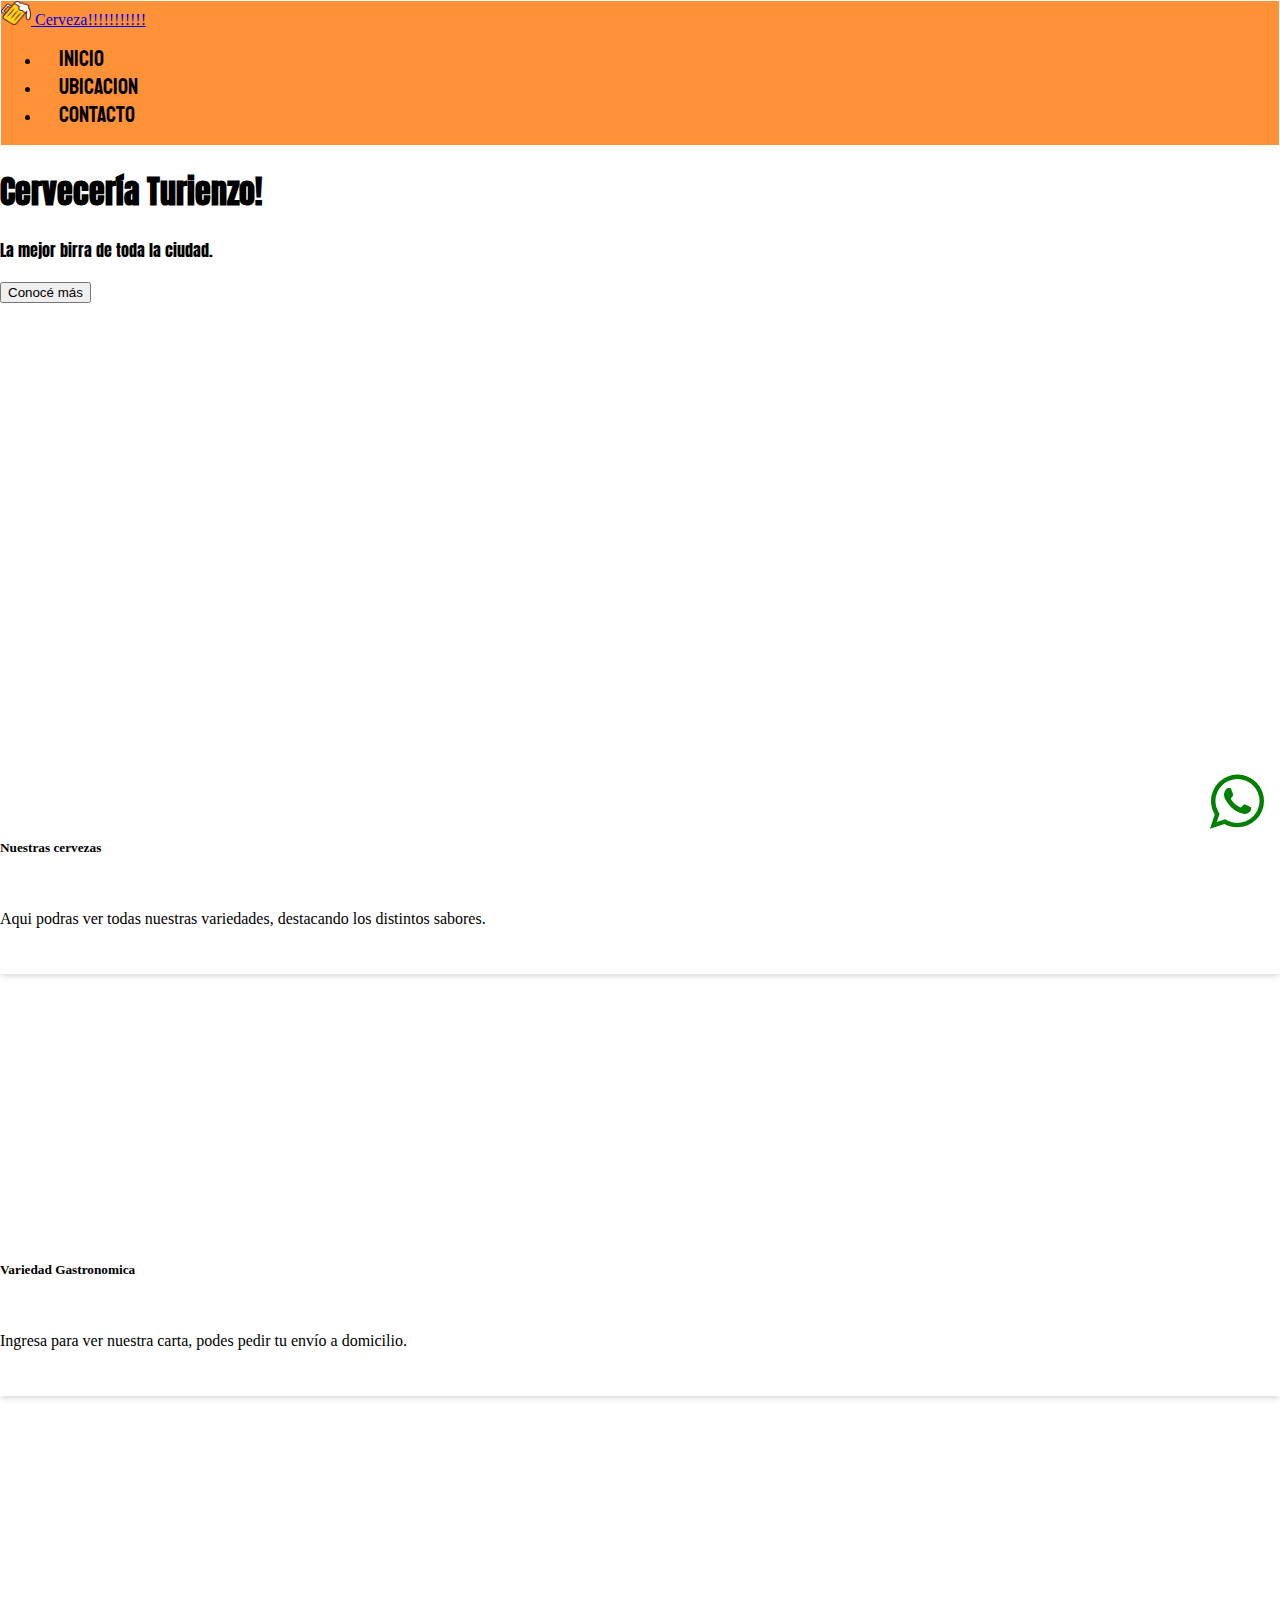
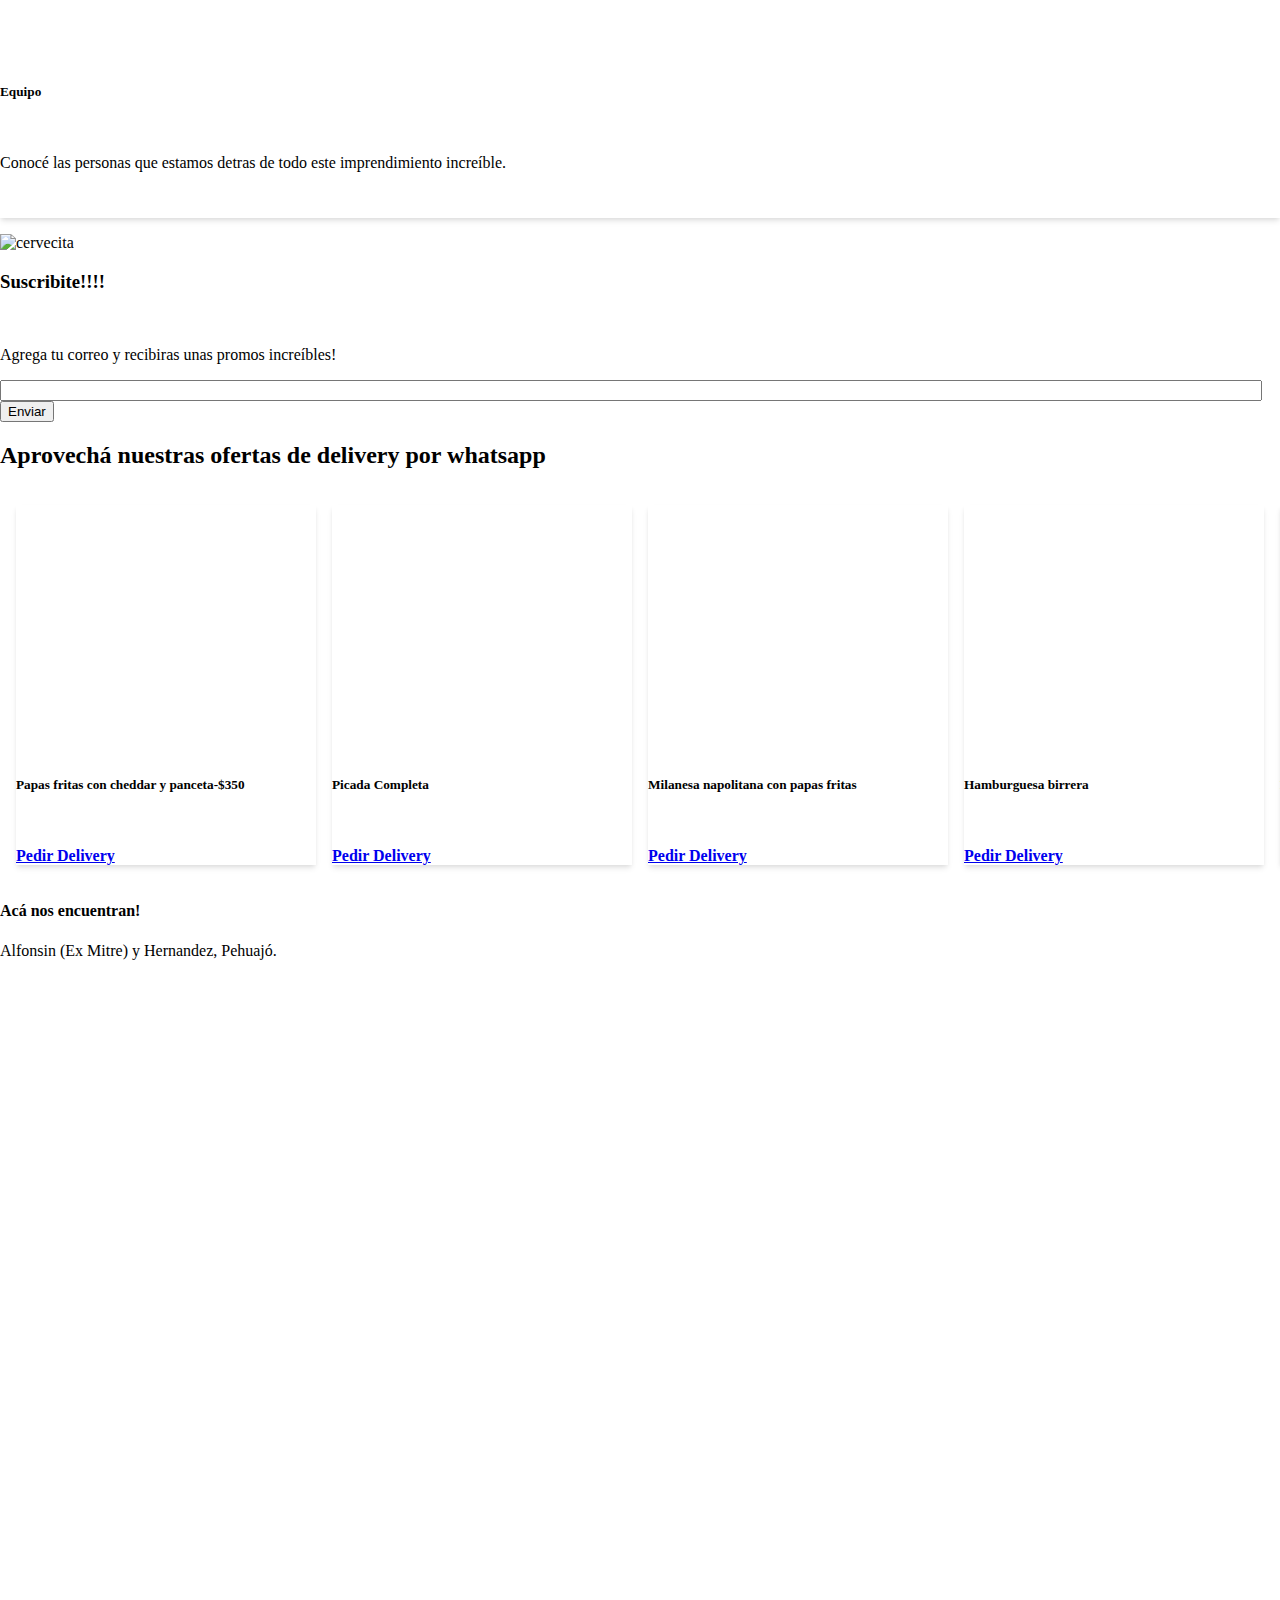
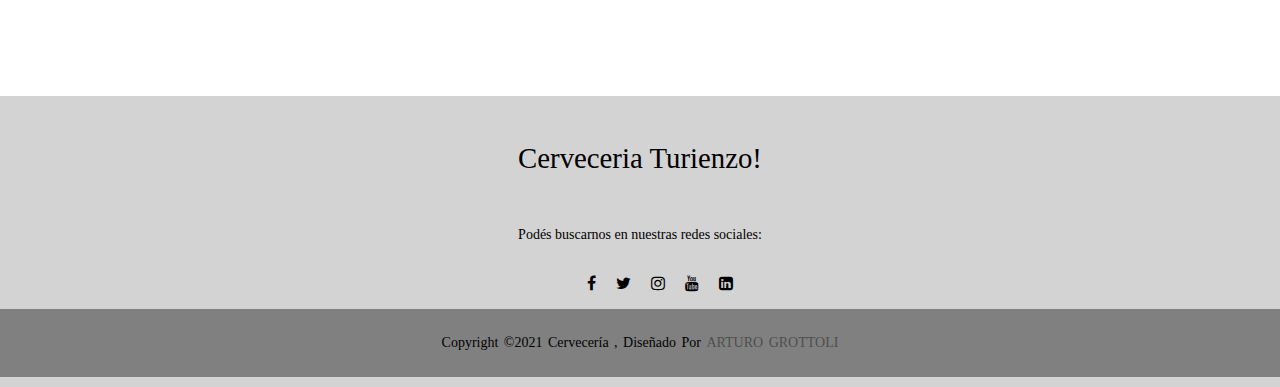
==== index.html @ 68cc27e1 "first commit" ====
<!DOCTYPE html>
<html lang="es">
<head>
    <meta charset="UTF-8">
    <meta http-equiv="X-UA-Compatible" content="IE=edge">
    <meta name="viewport" content="width=device-width, initial-scale=1.0">
    <title>Cervecería</title>
    <!--Fuentes-->
    <link rel="preconnect" href="https://fonts.googleapis.com">
<link rel="preconnect" href="https://fonts.gstatic.com" crossorigin>
<link href="https://fonts.googleapis.com/css2?family=Anton&family=Staatliches&display=swap" rel="stylesheet">
    
    <link href="https://cdn.jsdelivr.net/npm/bootstrap@5.1.0/dist/css/bootstrap.min.css" rel="stylesheet" integrity="sha384-KyZXEAg3QhqLMpG8r+8fhAXLRk2vvoC2f3B09zVXn8CA5QIVfZOJ3BCsw2P0p/We" crossorigin="anonymous">
    <link href="https://fonts.googleapis.com/css2?family=Anton&display=swap" rel="stylesheet">
    <link rel="stylesheet" href="https://cdnjs.cloudflare.com/ajax/libs/font-awesome/4.7.0/css/font-awesome.min.css" />
    <link rel="icon" href="/img/cerveza.png">
    <link href="https://cdn.jsdelivr.net/npm/bootstrap@5.0.2/dist/css/bootstrap.min.css" rel="stylesheet"
    integrity="sha384-EVSTQN3/azprG1Anm3QDgpJLIm9Nao0Yz1ztcQTwFspd3yD65VohhpuuCOmLASjC" crossorigin="anonymous">
    <link rel="stylesheet" href="style.css">
</head>
<body>
     
    <!--Barra de navegacion-->

    
        <nav class="navbar navbar-expand-lg navbar-light">
        <div class="container-fluid">
          <a class="navbar-brand" href="#">
            <img src="/img/cerveza.png" alt="" width="30" height="24" class="d-inline-block align-text-top">
            Cerveza!!!!!!!!!!!
          </a>
          <ul class="nav">
            <li class="nav-item active">
              <a class="nav-link" href="/">Inicio</a>
            </li>
            <li class="nav-item">
              <a class="nav-link" href="#mapa">Ubicacion</a>
            </li>
            <li class="nav-item">
              <a class="nav-link" href="/contacto/contacto.html">Contacto</a>
            </li>
          </ul>
        </div>
      </nav>
      
      <!--Encabezado-->
      <header>   
      <div class="cover d-flex justify-content-center align-items-center flex-column">
          <h1>Cervecería Turienzo!</h1>
          <p>La mejor birra de toda la ciudad.</p>
          <button class="btn btn-dark">
              Conocé más
          </button>
      </div>
    </header>

    

    <!--Tarjetas-->
    <section>
        <div class="container mt-5 mb-5">
        <div class="row justify-content-center">

            <div class="col-12 col-sm-6 col-md-4 col-lg-3 mt-2">
            <div class="card" >
              <a href="./cards/cervezas.html">
              <div title="variedad de cervezas" class="card-img" style="background-image:url(https://res.cloudinary.com/turi4/image/upload/v1631039096/cervezas-artesnales_ydn787.jpg) "></div></a>
            <div class="card-body">
              <h5 class="card-title">Nuestras cervezas</h5>
              <p class="card-text">Aqui podras ver todas nuestras variedades, destacando los distintos sabores.</p>
              
            </div>
          </div>
        </div>

        <div class="col-12 col-sm-6 col-md-4 col-lg-3 mt-2">
          <div class="card" >
            <a href="./cards/menu.html">
            <div title="variedad de cervezas" class="card-img" style="background-image:url(https://res.cloudinary.com/turi4/image/upload/v1630098017/fondocerveza_swqu40.jpg)"></div></a>
          
          <div class="card-body">
            <h5 class="card-title">Variedad Gastronomica</h5>
            <p class="card-text">Ingresa para ver nuestra carta, podes pedir tu envío a domicilio.</p>
            
          </div>
        </div>
      </div>

      <div class="col-12 col-sm-6 col-md-4 col-lg-3 mt-2">
        <div class="card" >
          <a href="./cards/equipo.html">
          <div title="variedad de cervezas" class="card-img" style="background-image:url(https://res.cloudinary.com/turi4/image/upload/v1630098017/fondocerveza_swqu40.jpg)"></div></a>
        <div class="card-body">
          <h5 class="card-title">Equipo</h5>
          <p class="card-text">Conocé las personas que estamos detras de todo este imprendimiento increíble.</p>
          
        </div>
      </div>
    </div>

                 
        

        </div>
        </div>
    </section>

    <section>
      <div class="container mt-5 mb-5">
        <div class="row">
          <div class="col-12 col-sm-6 col-lg-5">
        <img src="https://res.cloudinary.com/turi4/image/upload/v1630170242/how-to-doodle-a-beer-269x300_kd2mzg.jpg" alt="cervecita">
      </div>
        <div class="col-12 col-sm-6">
        <h3>Suscribite!!!!</h3>
        <br>
        <form action="">
          <label for="email"><p>Agrega tu correo y recibiras unas promos increíbles!</p></label>
          <div class="d-flex">
          <div class="flex-fill mr-2">
              
          <input type="email" id="email" class="form-control" />
        </div>
        <button type="submit" class="btn btn-dark">
          Enviar
        </button>
        </div>
        </form>
      </div>
    </div>
      
    </div>
  
    </section>
    
    <!--Tira de comidas-->
    <section>
      
      <div class="container mt-5 mb-5">
        <h2 >   Aprovechá nuestras ofertas de delivery por whatsapp</h2>
        <div class="food-stripe">
          <div class="stripe-container">
            <div class="card" >
              <div title="Papitas" class="card-img" style="background-image:url(https://res.cloudinary.com/turi4/image/upload/v1630421116/papitas_fv0evi.jpg)"></div>
            <div class="card-body text-center">
              <h5 class="card-title">Papas fritas con cheddar y panceta-$350</h5>
              <a href="https://api.whatsapp.com/send?phone=54092216404847&amp;text-hola!&nbsp;Te&nbsp;pido&nbsp;una&nbsp;promo&nbsp;1." class="btn btn-warning btn-sm " role="button" aria-pressed="true"><b>Pedir Delivery</b></a>
              
            </div>
          </div>
          <div class="card" >
            <div title="Picada" class="card-img" style="background-image:url(https://res.cloudinary.com/turi4/image/upload/v1631041153/picada_owjcwt.jpg)"></div>
          <div class="card-body text-center">
            <h5 class="card-title">Picada Completa</h5>
            <a href="https://api.whatsapp.com/send?phone=54092216404847&amp;text-hola!&nbsp;Te&nbsp;pido&nbsp;una&nbsp;promo&nbsp;2." class="btn btn-warning btn-sm " role="button" aria-pressed="true"><b>Pedir Delivery</b></a>
          </div>
        </div>
        <div class="card" >
          <div title="Milanesa" class="card-img" style="background-image:url(https://res.cloudinary.com/turi4/image/upload/v1631040934/milanesa_qmssmh.jpg)"></div>
        <div class="card-body text-center">
          <h5 class="card-title">Milanesa napolitana con papas fritas</h5>
          <a href="https://api.whatsapp.com/send?phone=54092216404847&amp;text-hola!&nbsp;Te&nbsp;pido&nbsp;una&nbsp;promo&nbsp;3." class="btn btn-warning btn-sm " role="button" aria-pressed="true"><b>Pedir Delivery</b></a>
        </div>
      </div>
      <div class="card" >
        <div title="Hamburguesa" class="card-img" style="background-image:url(https://res.cloudinary.com/turi4/image/upload/v1630421115/hamburguesa_n5jwec.jpg)"></div>
      <div class="card-body text-center">
        <h5 class="card-title">Hamburguesa birrera</h5>
        <a href="https://api.whatsapp.com/send?phone=54092216404847&amp;text-hola!&nbsp;Te&nbsp;pido&nbsp;una&nbsp;promo&nbsp;4." class="btn btn-warning btn-sm " role="button" aria-pressed="true"><b>Pedir Delivery</b></a>
      </div>
    </div>
    <div class="card" >
      <div title="pizza" class="card-img" style="background-image:url(https://res.cloudinary.com/turi4/image/upload/v1631040754/pizza_tyz4y9.jpg)"></div>
    <div class="card-body text-center">
      <h5 class="card-title">Pizza Turienza!</h5>
      <a href="https://api.whatsapp.com/send?phone=54092216404847&amp;text-hola!&nbsp;Te&nbsp;pido&nbsp;una&nbsp;promo&nbsp;4." class="btn btn-warning btn-sm " role="button" aria-pressed="true"><b>Pedir Delivery</b></a>
    </div>
  </div>
          </div>
        </div>
      </div>
    </section>

    <section>
      <div class="container mt-5 mb-5" id="mapa">
        <h4>
          Acá nos encuentran!
        </h4>
        <p>Alfonsin (Ex Mitre) y Hernandez, Pehuajó.</p>

        <div class="resposive-iframe">
        <iframe src="https://www.google.com/maps/embed?pb=!1m18!1m12!1m3!1d3235.467326028317!2d-61.89897985073926!3d-35.81300822759271!2m3!1f0!2f0!3f0!3m2!1i1024!2i768!4f13.1!3m3!1m2!1s0x95c0f82dcfae704f%3A0xc62f0136df0b050!2sPte.%20Ra%C3%BAl%20Ricardo%20Alfons%C3%ADn%20%26%20Jos%C3%A9%20Hern%C3%A1ndez%2C%20Pehuaj%C3%B3%2C%20Provincia%20de%20Buenos%20Aires!5e0!3m2!1ses!2sar!4v1630518526431!5m2!1ses!2sar" width="600" height="450" style="border:0;" allowfullscreen="" loading="lazy"></iframe>
      </div>
      </div>
    </section>

     <!--Scroll button-->
     <button class="scroll-top-btn hidden">&#11014;</button>

     <!--Contacto Whatsapp-->

     <a id="app-whatsapp" target="blanck" href="https://api.whatsapp.com/send?phone=54092216404847&amp;text-hola!&nbsp;dejamé&nbsp;tu&nbsp;mensaje.">
      <i class="fa fa-whatsapp"></i>
    </a>

     <!--Footer-->
  <footer>
    <div class="footer-content">
      <h3>Cerveceria Turienzo!</h3>
      <p>Podés buscarnos en nuestras redes sociales:</p>
      <ul class="socials">
        <li><a href="https://www.facebook.com/"><i class="fa fa-facebook"></i></a></li>
        <li><a href="https://twitter.com/"><i class="fa fa-twitter"></i></a></li>
        <li><a href="https://www.instagram.com/"><i class="fa fa-instagram"></i></a></li>
        <li><a href="https://www.youtube.com/"><i class="fa fa-youtube"></i></a></li>
        <li><a href="https://www.linkedin.com/"><i class="fa fa-linkedin-square"></i></a></li>
      </ul>
      <div class="footer-bottom">
        <p>Copyright &copy;2021 Cervecería , diseñado por <span>Arturo Grottoli</span></p>
      </div>
    </div>

  </footer>


   <!--Scripts-->
  <script src="https://unpkg.com/sweetalert/dist/sweetalert.min.js"></script>
  <script src="https://code.jquery.com/jquery-3.6.0.js" integrity="sha256-H+K7U5CnXl1h5ywQfKtSj8PCmoN9aaq30gDh27Xc0jk="
    crossorigin="anonymous"></script>
  <script src="./app.js"></script>
</body>
</html>
---- style.css ----
body{
    margin: 0;
    
}

.navbar{
   background-color: #ff9138;
   border: 1px solid white;

}

.navbar  .nav-link{
    text-decoration: none;
    font-size: 22px;
    padding: 0 18px;
    color: black;
    
font-family: 'Staatliches', cursive;   
    }
    

.cover{
    height: 400px;
    background-image: url(https://res.cloudinary.com/turi4/image/upload/v1630006432/fondodecerveza_fd0c0e.jpg);
    background-size: cover;
    background-position: center;
    background-blend-mode: darken;
    font-family: 'Anton', sans-serif;
}

.card{
    
    box-shadow: 0 4px 6px -1px rgba(0, 0, 0, 0.1), 0 2px 4px -1px rgba(0, 0, 0, 0.06) ;
}

.card:hover{
    transform: translateY(-15px);
    box-shadow: 0 12px 16px rgba(0, 0, 0, 0.2);

}

.card-img{
    
    height:250px;
    

}

.card-title{
    min-height: 3rem;

}

.card-text{
    min-height: 4rem;
}

.form-control{
    width: 98%;
}

.food-stripe{
    overflow-x: scroll;
    padding: 1rem;
    padding-bottom: 1rem;

}


.stripe-container{
    display:flex;

}

.stripe-container .card{
    width: 300px;
    flex-shrink: 0;
    margin-right: 1rem;
}

.resposive-iframe{
    position: relative;
    padding-top: 56.25%;
}

.resposive-iframe iframe{
    position: absolute;
    top: 0;
    left: 0;
    width: 100%;
    height: 100%;
}



/* boton de scroll*/

.scroll-top-btn {
    position: fixed;
    bottom: 1vh;
    right: 1vw;
    width: 4rem;
    height: 4rem;
    border-radius: 50%;
    font-size: 2rem;
    font-weight: bold;
    
    color: white;
    outline: 0;
    border: 0;
    cursor: pointer;
    transition: all 0.3s ease-out;
    z-index: 1;
}

.scroll-top-btn:hover {
    background-color: white;
    
}

.hidden {
    opacity: 0;
    visibility: hidden;
}

/*Contacto Whatsapp*/

#app-whatsapp{
    position: fixed;
    right: 10px;
    bottom: 60px;
    width: 60px;
    z-index: 1;
    font-size: 63px;
    color: green;

}

/* Footer*/

footer{
    position:relative;
    bottom: 0;   
    left: 0;
    right: 0;
    background-color: lightgrey;
    height: auto;
    width: 100%;
    font-family: "Open Sans";
    padding-top: 10px;
    padding-bottom: 10px;
    color: black;
}

.footer-content{
    display: flex;
    align-items: center;
    justify-content: center;
    flex-direction: column;
    text-align: center;
}

.footer-content h3{
    font-size: 1.8rem;
    font-weight: 500;
    text-transform: capitalize;
    line-height: 3rem;
}

.footer-content p{
    max-width: 500px;
    margin: 10px auto;
    line-height: 28px;
    font-size: 14px;
}

.socials{
    list-style: none;
    display: flex;
    align-items: center;
    justify-content: center;
    margin: 1rem 0 1rem 0;
}

.socials li{
   margin: 0 10px;
}

.socials a{
    text-decoration: none;
    color: black
}

.socials a.i{
    font-size: 1.1rem;
    transition: color .4s ease;
}

.socials a:hover i{
    color: aqua;
}

.footer-bottom{
    background-color: grey;
    width: 100vw;
    padding: 10px 0;
    text-align: center;
}

.footer-bottom p{
    font-size: 14px;
    word-spacing: 2px;
    text-transform: capitalize;
}

.footer-bottom span{
    text-transform: uppercase;
    opacity: .4;
    font-weight: 200;
}
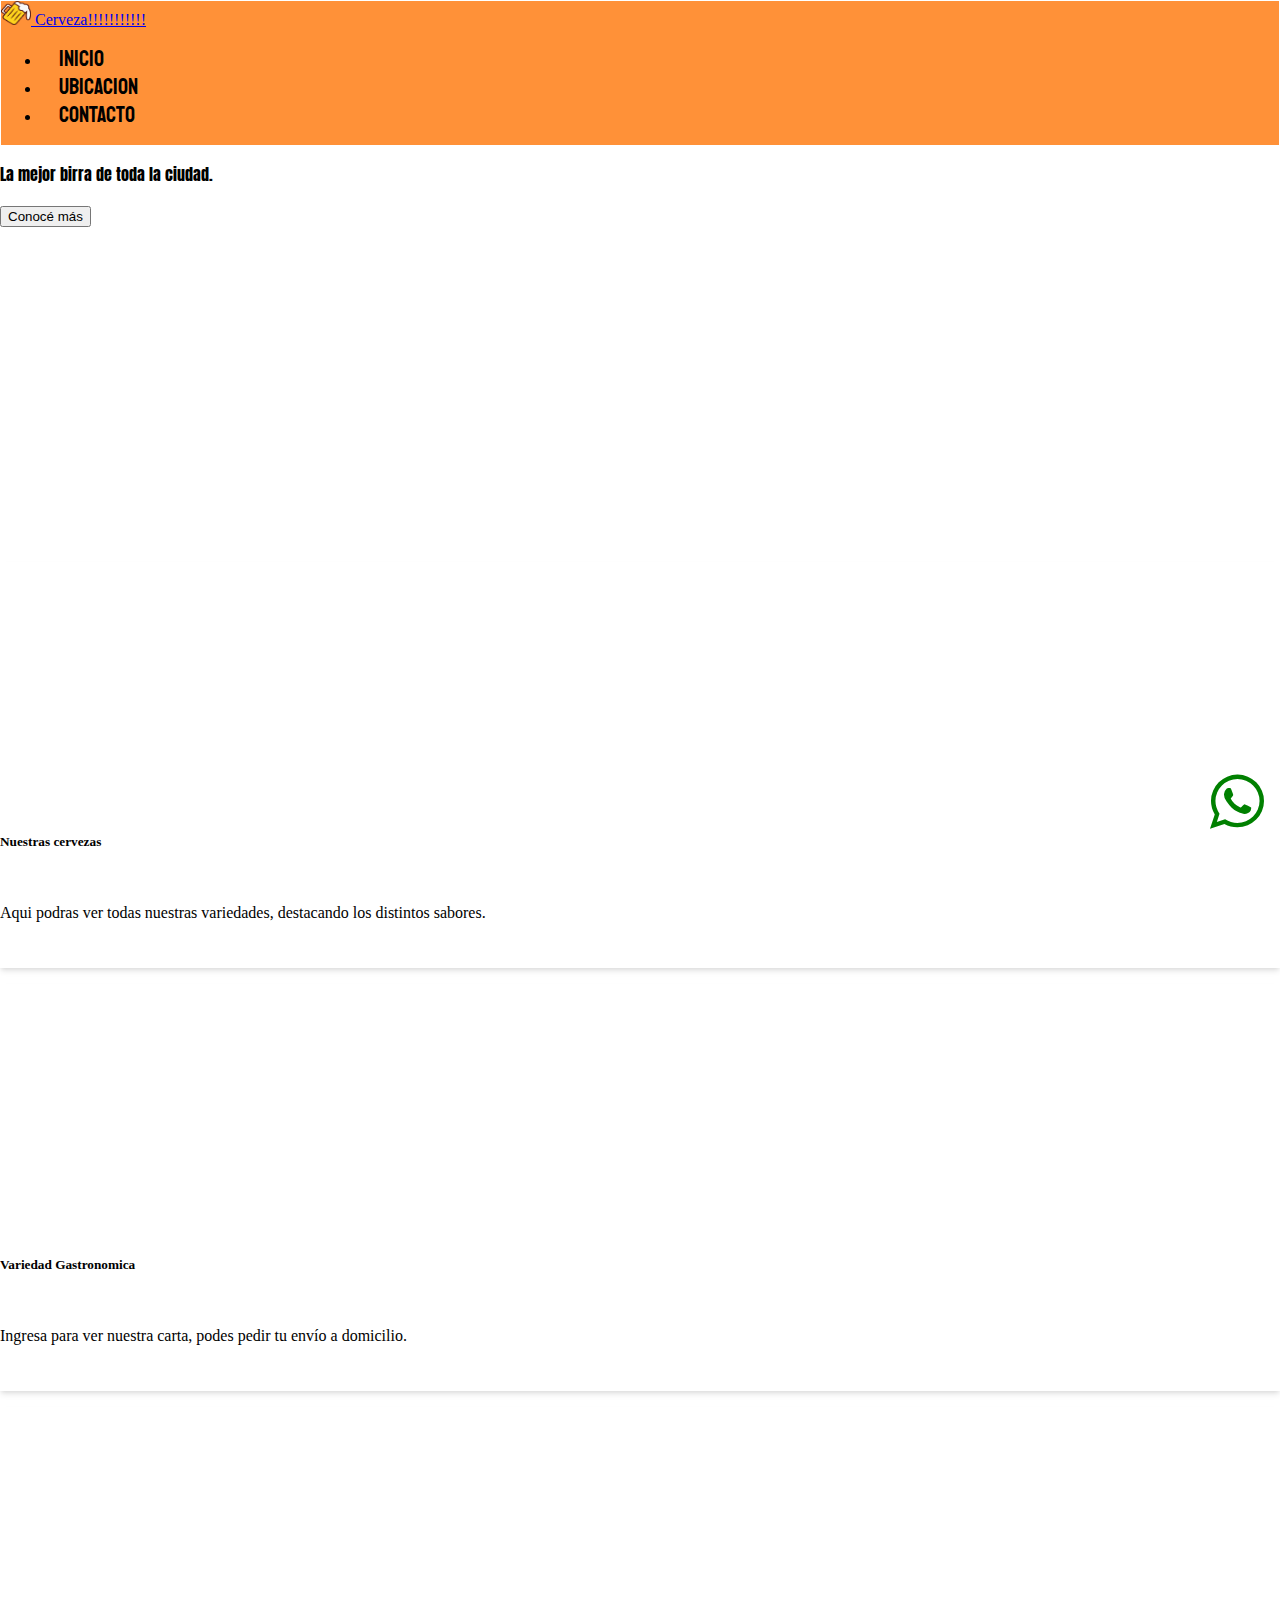
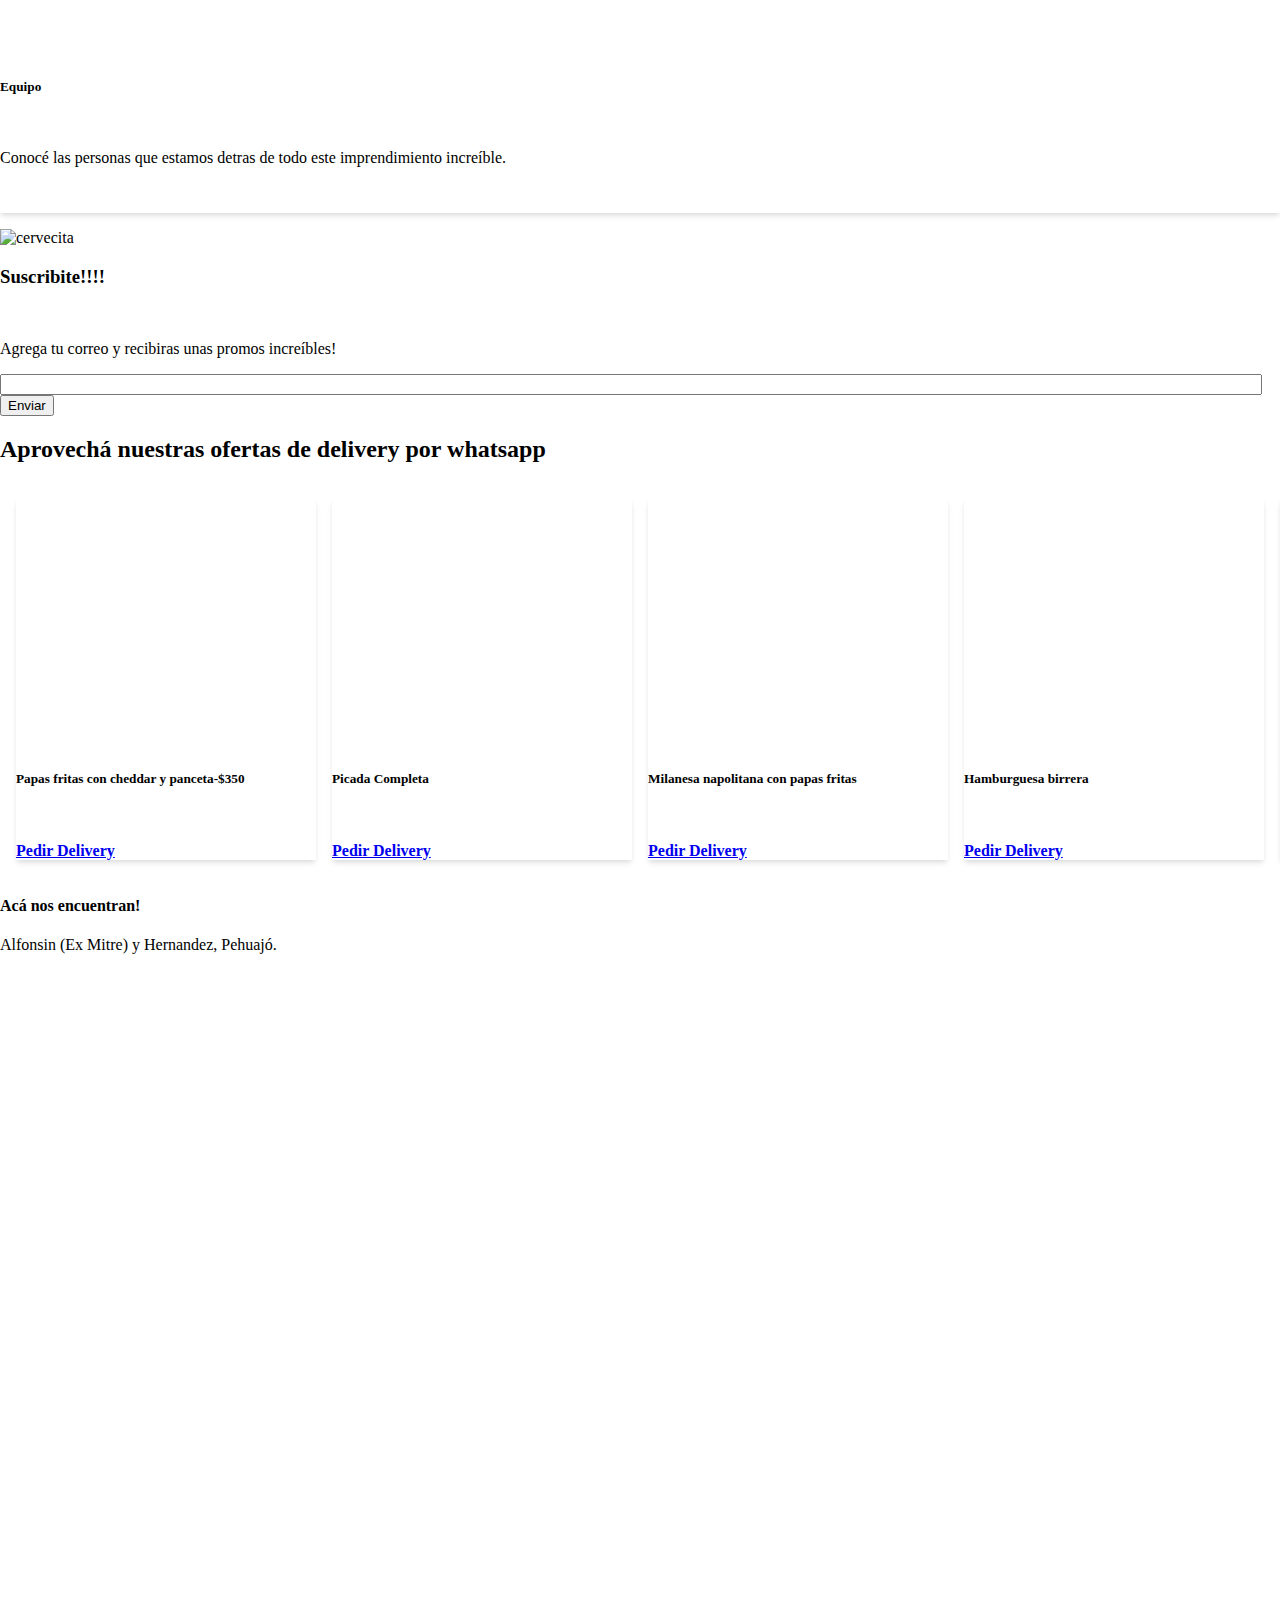
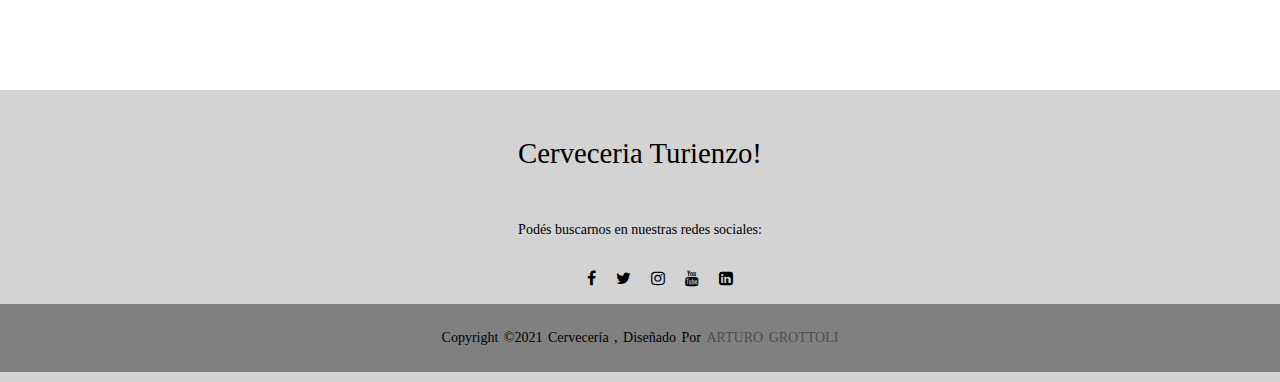
==== commit a43ba47b: "Correcciones" ====
--- a/index.html
+++ b/index.html
@@ -13,10 +13,10 @@
     <link href="https://cdn.jsdelivr.net/npm/bootstrap@5.1.0/dist/css/bootstrap.min.css" rel="stylesheet" integrity="sha384-KyZXEAg3QhqLMpG8r+8fhAXLRk2vvoC2f3B09zVXn8CA5QIVfZOJ3BCsw2P0p/We" crossorigin="anonymous">
     <link href="https://fonts.googleapis.com/css2?family=Anton&display=swap" rel="stylesheet">
     <link rel="stylesheet" href="https://cdnjs.cloudflare.com/ajax/libs/font-awesome/4.7.0/css/font-awesome.min.css" />
-    <link rel="icon" href="/img/cerveza.png">
+    <link rel="icon" href="./img/cerveza.png">
     <link href="https://cdn.jsdelivr.net/npm/bootstrap@5.0.2/dist/css/bootstrap.min.css" rel="stylesheet"
     integrity="sha384-EVSTQN3/azprG1Anm3QDgpJLIm9Nao0Yz1ztcQTwFspd3yD65VohhpuuCOmLASjC" crossorigin="anonymous">
-    <link rel="stylesheet" href="style.css">
+    <link rel="stylesheet" href="./style.css">
 </head>
 <body>
      
@@ -26,7 +26,7 @@
         <nav class="navbar navbar-expand-lg navbar-light">
         <div class="container-fluid">
           <a class="navbar-brand" href="#">
-            <img src="/img/cerveza.png" alt="" width="30" height="24" class="d-inline-block align-text-top">
+            <img src="./img/cerveza.png" alt="" width="30" height="24" class="d-inline-block align-text-top">
             Cerveza!!!!!!!!!!!
           </a>
           <ul class="nav">
@@ -37,7 +37,7 @@
               <a class="nav-link" href="#mapa">Ubicacion</a>
             </li>
             <li class="nav-item">
-              <a class="nav-link" href="/contacto/contacto.html">Contacto</a>
+              <a class="nav-link" href="./contacto/contacto.html">Contacto</a>
             </li>
           </ul>
         </div>
@@ -46,9 +46,9 @@
       <!--Encabezado-->
       <header>   
       <div class="cover d-flex justify-content-center align-items-center flex-column">
-          <h1>Cervecería Turienzo!</h1>
+           <h1 id="id1" style="display: none;"></h1>
           <p>La mejor birra de toda la ciudad.</p>
-          <button class="btn btn-dark">
+          <button class="btn btn-dark" href="./cards/cervezas.html" >
               Conocé más
           </button>
       </div>
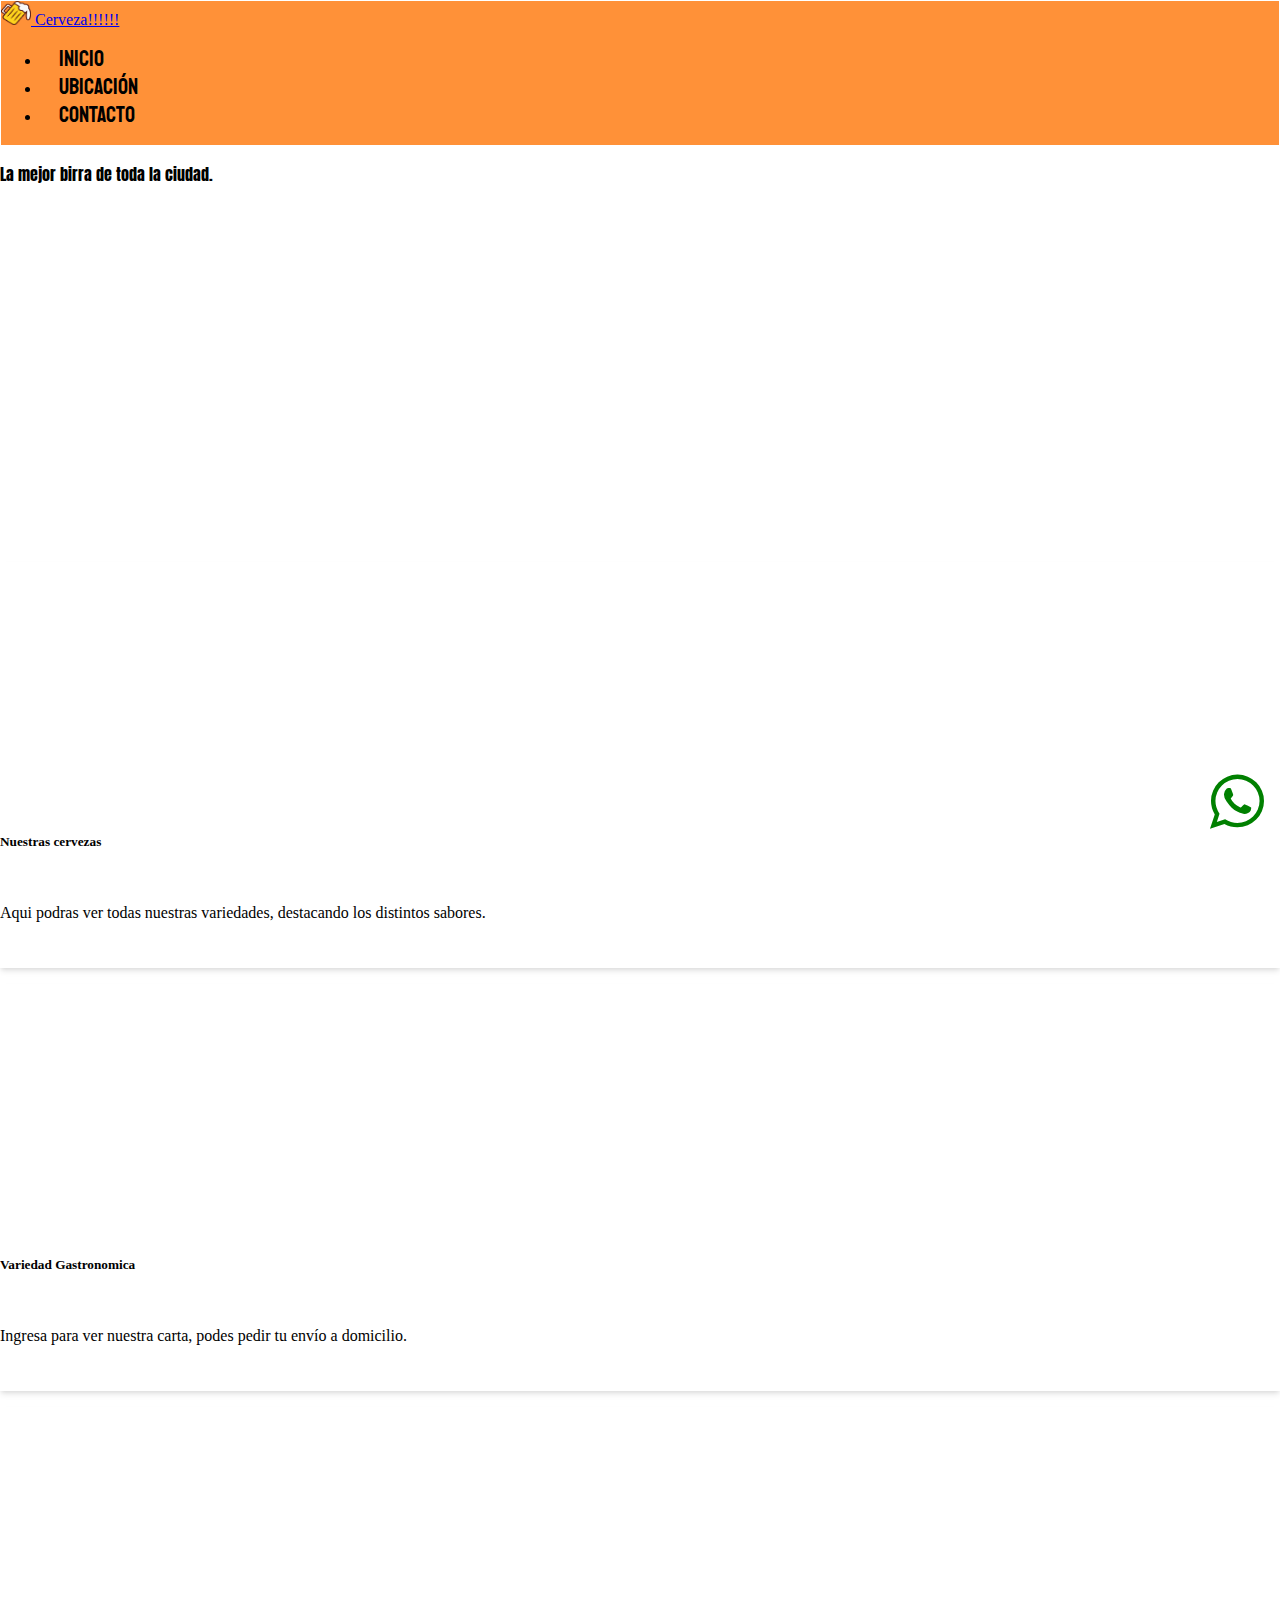
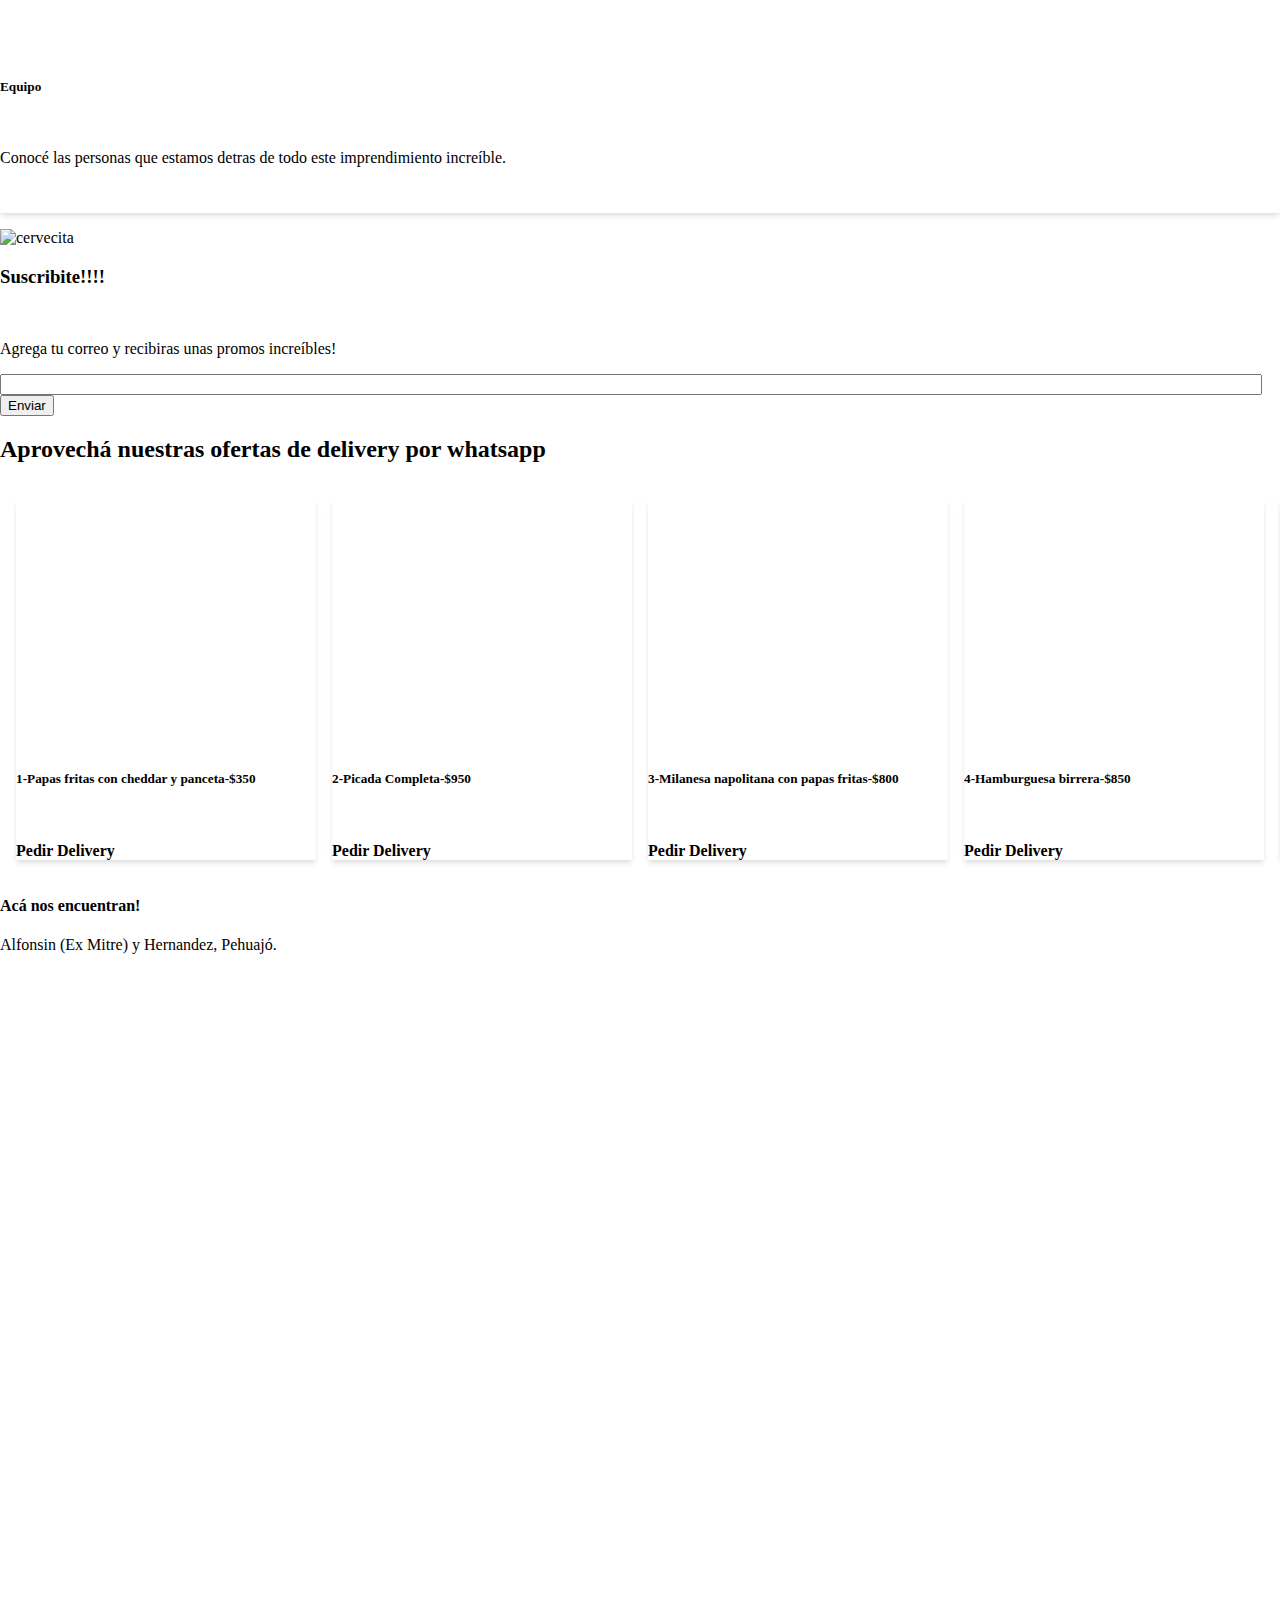
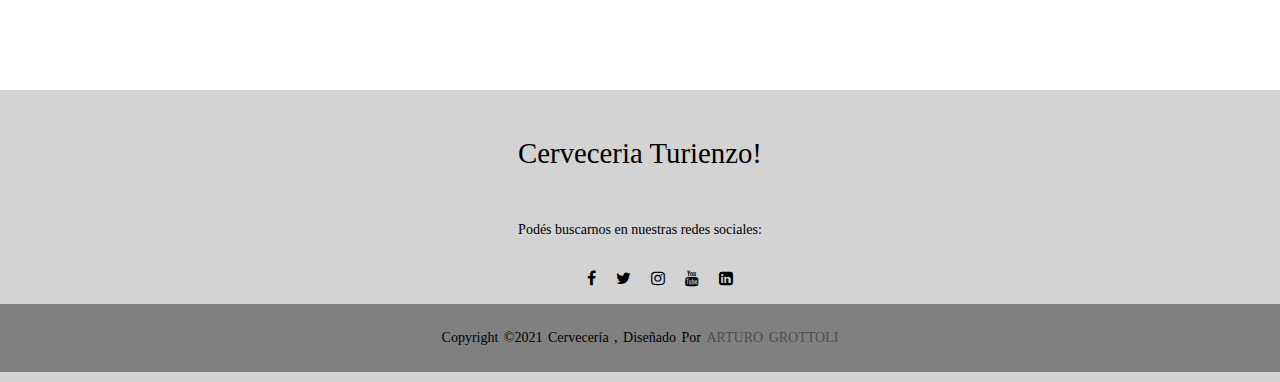
==== commit 9074e976: "Ultimo cambio" ====
--- a/index.html
+++ b/index.html
@@ -1,209 +1,240 @@
 <!DOCTYPE html>
 <html lang="es">
+
 <head>
-    <meta charset="UTF-8">
-    <meta http-equiv="X-UA-Compatible" content="IE=edge">
-    <meta name="viewport" content="width=device-width, initial-scale=1.0">
-    <title>Cervecería</title>
-    <!--Fuentes-->
-    <link rel="preconnect" href="https://fonts.googleapis.com">
-<link rel="preconnect" href="https://fonts.gstatic.com" crossorigin>
-<link href="https://fonts.googleapis.com/css2?family=Anton&family=Staatliches&display=swap" rel="stylesheet">
-    
-    <link href="https://cdn.jsdelivr.net/npm/bootstrap@5.1.0/dist/css/bootstrap.min.css" rel="stylesheet" integrity="sha384-KyZXEAg3QhqLMpG8r+8fhAXLRk2vvoC2f3B09zVXn8CA5QIVfZOJ3BCsw2P0p/We" crossorigin="anonymous">
-    <link href="https://fonts.googleapis.com/css2?family=Anton&display=swap" rel="stylesheet">
-    <link rel="stylesheet" href="https://cdnjs.cloudflare.com/ajax/libs/font-awesome/4.7.0/css/font-awesome.min.css" />
-    <link rel="icon" href="./img/cerveza.png">
-    <link href="https://cdn.jsdelivr.net/npm/bootstrap@5.0.2/dist/css/bootstrap.min.css" rel="stylesheet"
+  <meta charset="UTF-8">
+  <meta http-equiv="X-UA-Compatible" content="IE=edge">
+  <meta name="viewport" content="width=device-width, initial-scale=1.0">
+  <title>Cervecería</title>
+  <!--Fuentes-->
+  <link rel="preconnect" href="https://fonts.googleapis.com">
+  <link rel="preconnect" href="https://fonts.gstatic.com" crossorigin>
+  <link href="https://fonts.googleapis.com/css2?family=Anton&family=Staatliches&display=swap" rel="stylesheet">
+
+  <link href="https://cdn.jsdelivr.net/npm/bootstrap@5.1.0/dist/css/bootstrap.min.css" rel="stylesheet"
+    integrity="sha384-KyZXEAg3QhqLMpG8r+8fhAXLRk2vvoC2f3B09zVXn8CA5QIVfZOJ3BCsw2P0p/We" crossorigin="anonymous">
+  <link href="https://fonts.googleapis.com/css2?family=Anton&display=swap" rel="stylesheet">
+  <link rel="stylesheet" href="https://cdnjs.cloudflare.com/ajax/libs/font-awesome/4.7.0/css/font-awesome.min.css" />
+  <link rel="icon" href="./img/cerveza.png">
+  <link href="https://cdn.jsdelivr.net/npm/bootstrap@5.0.2/dist/css/bootstrap.min.css" rel="stylesheet"
     integrity="sha384-EVSTQN3/azprG1Anm3QDgpJLIm9Nao0Yz1ztcQTwFspd3yD65VohhpuuCOmLASjC" crossorigin="anonymous">
-    <link rel="stylesheet" href="./style.css">
+  <link rel="stylesheet" href="./style.css">
 </head>
+
 <body>
-     
-    <!--Barra de navegacion-->
-
-    
-        <nav class="navbar navbar-expand-lg navbar-light">
-        <div class="container-fluid">
-          <a class="navbar-brand" href="#">
-            <img src="./img/cerveza.png" alt="" width="30" height="24" class="d-inline-block align-text-top">
-            Cerveza!!!!!!!!!!!
-          </a>
-          <ul class="nav">
-            <li class="nav-item active">
-              <a class="nav-link" href="/">Inicio</a>
-            </li>
-            <li class="nav-item">
-              <a class="nav-link" href="#mapa">Ubicacion</a>
-            </li>
-            <li class="nav-item">
-              <a class="nav-link" href="./contacto/contacto.html">Contacto</a>
-            </li>
-          </ul>
-        </div>
-      </nav>
-      
-      <!--Encabezado-->
-      <header>   
-      <div class="cover d-flex justify-content-center align-items-center flex-column">
-           <h1 id="id1" style="display: none;"></h1>
-          <p>La mejor birra de toda la ciudad.</p>
-          <button class="btn btn-dark" href="./cards/cervezas.html" >
-              Conocé más
-          </button>
-      </div>
-    </header>
-
-    
-
-    <!--Tarjetas-->
-    <section>
-        <div class="container mt-5 mb-5">
-        <div class="row justify-content-center">
-
-            <div class="col-12 col-sm-6 col-md-4 col-lg-3 mt-2">
-            <div class="card" >
-              <a href="./cards/cervezas.html">
-              <div title="variedad de cervezas" class="card-img" style="background-image:url(https://res.cloudinary.com/turi4/image/upload/v1631039096/cervezas-artesnales_ydn787.jpg) "></div></a>
+
+  <!--Barra de navegacion-->
+
+
+  <nav class="navbar navbar-expand-lg navbar-light">
+    <div class="container-fluid">
+      <a class="navbar-brand" href="#">
+        <img src="./img/cerveza.png" alt="" width="30" height="24" class="d-inline-block align-text-top">
+        Cerveza!!!!!!
+      </a>
+      <ul class="nav">
+        <li class="nav-item active">
+          <a class="nav-link" href="/">Inicio</a>
+        </li>
+        <li class="nav-item">
+          <a class="nav-link" href="#mapa">Ubicación</a>
+        </li>
+        <li class="nav-item">
+          <a class="nav-link" href="./contacto/contacto.html">Contacto</a>
+        </li>
+      </ul>
+    </div>
+  </nav>
+
+  <!--Encabezado-->
+  <header>
+    <div class="cover d-flex justify-content-center align-items-center flex-column">
+      <h1 id="id1" style="display: none;"></h1>
+      <p>La mejor birra de toda la ciudad.</p>
+
+    </div>
+  </header>
+
+
+
+  <!--Tarjetas-->
+  <section>
+    <div class="container mt-5 mb-5">
+      <div class="row justify-content-center">
+
+        <div class="col-12 col-sm-6 col-md-4 col-lg-3 mt-2">
+          <div class="card">
+            <a href="./cards/cervezas.html">
+              <div title="variedad de cervezas" class="card-img"
+                style="background-image:url(https://res.cloudinary.com/turi4/image/upload/v1631039096/cervezas-artesnales_ydn787.jpg) ">
+              </div>
+            </a>
             <div class="card-body">
               <h5 class="card-title">Nuestras cervezas</h5>
               <p class="card-text">Aqui podras ver todas nuestras variedades, destacando los distintos sabores.</p>
-              
+
             </div>
           </div>
         </div>
 
         <div class="col-12 col-sm-6 col-md-4 col-lg-3 mt-2">
-          <div class="card" >
+          <div class="card">
             <a href="./cards/menu.html">
-            <div title="variedad de cervezas" class="card-img" style="background-image:url(https://res.cloudinary.com/turi4/image/upload/v1630098017/fondocerveza_swqu40.jpg)"></div></a>
-          
-          <div class="card-body">
-            <h5 class="card-title">Variedad Gastronomica</h5>
-            <p class="card-text">Ingresa para ver nuestra carta, podes pedir tu envío a domicilio.</p>
-            
-          </div>
-        </div>
-      </div>
-
-      <div class="col-12 col-sm-6 col-md-4 col-lg-3 mt-2">
-        <div class="card" >
-          <a href="./cards/equipo.html">
-          <div title="variedad de cervezas" class="card-img" style="background-image:url(https://res.cloudinary.com/turi4/image/upload/v1630098017/fondocerveza_swqu40.jpg)"></div></a>
-        <div class="card-body">
-          <h5 class="card-title">Equipo</h5>
-          <p class="card-text">Conocé las personas que estamos detras de todo este imprendimiento increíble.</p>
-          
-        </div>
-      </div>
-    </div>
-
-                 
-        
-
-        </div>
-        </div>
-    </section>
-
-    <section>
-      <div class="container mt-5 mb-5">
-        <div class="row">
-          <div class="col-12 col-sm-6 col-lg-5">
-        <img src="https://res.cloudinary.com/turi4/image/upload/v1630170242/how-to-doodle-a-beer-269x300_kd2mzg.jpg" alt="cervecita">
-      </div>
+              <div title="variedad de cervezas" class="card-img"
+                style="background-image:url(https://res.cloudinary.com/turi4/image/upload/v1635455363/menu_pqp91o.jpg)">
+              </div>
+            </a>
+
+            <div class="card-body">
+              <h5 class="card-title">Variedad Gastronomica</h5>
+              <p class="card-text">Ingresa para ver nuestra carta, podes pedir tu envío a domicilio.</p>
+
+            </div>
+          </div>
+        </div>
+
+        <div class="col-12 col-sm-6 col-md-4 col-lg-3 mt-2">
+          <div class="card">
+            <a href="./cards/equipo.html">
+              <div title="variedad de cervezas" class="card-img"
+                style="background-image:url(https://res.cloudinary.com/turi4/image/upload/v1635455760/nosotros_oim0ao.jpg)">
+              </div>
+            </a>
+            <div class="card-body">
+              <h5 class="card-title">Equipo</h5>
+              <p class="card-text">Conocé las personas que estamos detras de todo este imprendimiento increíble.</p>
+
+            </div>
+          </div>
+        </div>
+
+
+
+
+      </div>
+    </div>
+  </section>
+
+  <section>
+    <div class="container mt-5 mb-5">
+      <div class="row">
+        <div class="col-12 col-sm-6 col-lg-5">
+          <img src="https://res.cloudinary.com/turi4/image/upload/v1630170242/how-to-doodle-a-beer-269x300_kd2mzg.jpg"
+            alt="cervecita">
+        </div>
         <div class="col-12 col-sm-6">
-        <h3>Suscribite!!!!</h3>
-        <br>
-        <form action="">
-          <label for="email"><p>Agrega tu correo y recibiras unas promos increíbles!</p></label>
-          <div class="d-flex">
-          <div class="flex-fill mr-2">
-              
-          <input type="email" id="email" class="form-control" />
-        </div>
-        <button type="submit" class="btn btn-dark">
-          Enviar
-        </button>
-        </div>
-        </form>
-      </div>
-    </div>
-      
-    </div>
-  
-    </section>
-    
-    <!--Tira de comidas-->
-    <section>
-      
-      <div class="container mt-5 mb-5">
-        <h2 >   Aprovechá nuestras ofertas de delivery por whatsapp</h2>
-        <div class="food-stripe">
-          <div class="stripe-container">
-            <div class="card" >
-              <div title="Papitas" class="card-img" style="background-image:url(https://res.cloudinary.com/turi4/image/upload/v1630421116/papitas_fv0evi.jpg)"></div>
-            <div class="card-body text-center">
-              <h5 class="card-title">Papas fritas con cheddar y panceta-$350</h5>
-              <a href="https://api.whatsapp.com/send?phone=54092216404847&amp;text-hola!&nbsp;Te&nbsp;pido&nbsp;una&nbsp;promo&nbsp;1." class="btn btn-warning btn-sm " role="button" aria-pressed="true"><b>Pedir Delivery</b></a>
-              
-            </div>
-          </div>
-          <div class="card" >
-            <div title="Picada" class="card-img" style="background-image:url(https://res.cloudinary.com/turi4/image/upload/v1631041153/picada_owjcwt.jpg)"></div>
-          <div class="card-body text-center">
-            <h5 class="card-title">Picada Completa</h5>
-            <a href="https://api.whatsapp.com/send?phone=54092216404847&amp;text-hola!&nbsp;Te&nbsp;pido&nbsp;una&nbsp;promo&nbsp;2." class="btn btn-warning btn-sm " role="button" aria-pressed="true"><b>Pedir Delivery</b></a>
-          </div>
-        </div>
-        <div class="card" >
-          <div title="Milanesa" class="card-img" style="background-image:url(https://res.cloudinary.com/turi4/image/upload/v1631040934/milanesa_qmssmh.jpg)"></div>
-        <div class="card-body text-center">
-          <h5 class="card-title">Milanesa napolitana con papas fritas</h5>
-          <a href="https://api.whatsapp.com/send?phone=54092216404847&amp;text-hola!&nbsp;Te&nbsp;pido&nbsp;una&nbsp;promo&nbsp;3." class="btn btn-warning btn-sm " role="button" aria-pressed="true"><b>Pedir Delivery</b></a>
-        </div>
-      </div>
-      <div class="card" >
-        <div title="Hamburguesa" class="card-img" style="background-image:url(https://res.cloudinary.com/turi4/image/upload/v1630421115/hamburguesa_n5jwec.jpg)"></div>
-      <div class="card-body text-center">
-        <h5 class="card-title">Hamburguesa birrera</h5>
-        <a href="https://api.whatsapp.com/send?phone=54092216404847&amp;text-hola!&nbsp;Te&nbsp;pido&nbsp;una&nbsp;promo&nbsp;4." class="btn btn-warning btn-sm " role="button" aria-pressed="true"><b>Pedir Delivery</b></a>
-      </div>
-    </div>
-    <div class="card" >
-      <div title="pizza" class="card-img" style="background-image:url(https://res.cloudinary.com/turi4/image/upload/v1631040754/pizza_tyz4y9.jpg)"></div>
-    <div class="card-body text-center">
-      <h5 class="card-title">Pizza Turienza!</h5>
-      <a href="https://api.whatsapp.com/send?phone=54092216404847&amp;text-hola!&nbsp;Te&nbsp;pido&nbsp;una&nbsp;promo&nbsp;4." class="btn btn-warning btn-sm " role="button" aria-pressed="true"><b>Pedir Delivery</b></a>
-    </div>
-  </div>
-          </div>
-        </div>
-      </div>
-    </section>
-
-    <section>
-      <div class="container mt-5 mb-5" id="mapa">
-        <h4>
-          Acá nos encuentran!
-        </h4>
-        <p>Alfonsin (Ex Mitre) y Hernandez, Pehuajó.</p>
-
-        <div class="resposive-iframe">
-        <iframe src="https://www.google.com/maps/embed?pb=!1m18!1m12!1m3!1d3235.467326028317!2d-61.89897985073926!3d-35.81300822759271!2m3!1f0!2f0!3f0!3m2!1i1024!2i768!4f13.1!3m3!1m2!1s0x95c0f82dcfae704f%3A0xc62f0136df0b050!2sPte.%20Ra%C3%BAl%20Ricardo%20Alfons%C3%ADn%20%26%20Jos%C3%A9%20Hern%C3%A1ndez%2C%20Pehuaj%C3%B3%2C%20Provincia%20de%20Buenos%20Aires!5e0!3m2!1ses!2sar!4v1630518526431!5m2!1ses!2sar" width="600" height="450" style="border:0;" allowfullscreen="" loading="lazy"></iframe>
-      </div>
-      </div>
-    </section>
-
-     <!--Scroll button-->
-     <button class="scroll-top-btn hidden">&#11014;</button>
-
-     <!--Contacto Whatsapp-->
-
-     <a id="app-whatsapp" target="blanck" href="https://api.whatsapp.com/send?phone=54092216404847&amp;text-hola!&nbsp;dejamé&nbsp;tu&nbsp;mensaje.">
-      <i class="fa fa-whatsapp"></i>
-    </a>
-
-     <!--Footer-->
+          <h3>Suscribite!!!!</h3>
+          <br>
+          <form action="">
+            <label for="email">
+              <p>Agrega tu correo y recibiras unas promos increíbles!</p>
+            </label>
+            <div class="d-flex">
+              <div class="flex-fill mr-2">
+
+                <input type="email" id="email" class="form-control" />
+              </div>
+              <button class="btn btn-dark" onclick="mostrarMensaje()">
+                Enviar
+              </button>
+            </div>
+          </form>
+        </div>
+      </div>
+
+    </div>
+
+  </section>
+
+  <!--Tira de comidas-->
+  <section>
+
+    <div class="container mt-5 mb-5">
+      <h2> Aprovechá nuestras ofertas de delivery por whatsapp</h2>
+      <div class="food-stripe">
+        <div class="stripe-container">
+          <div class="card">
+            <div title="Papitas" class="card-img"
+              style="background-image:url(https://res.cloudinary.com/turi4/image/upload/v1630421116/papitas_fv0evi.jpg)">
+            </div>
+            <div class="card-body text-center">
+              <h5 class="card-title">1-Papas fritas con cheddar y panceta-$350</h5>
+              <a onclick="mensajePromo()" class="btn btn-warning btn-sm " role="button" aria-pressed="true"><b>Pedir
+                  Delivery</b></a>
+
+            </div>
+          </div>
+          <div class="card">
+            <div title="Picada" class="card-img"
+              style="background-image:url(https://res.cloudinary.com/turi4/image/upload/v1631041153/picada_owjcwt.jpg)">
+            </div>
+            <div class="card-body text-center">
+              <h5 class="card-title">2-Picada Completa-$950</h5>
+              <a onclick="mensajePromo()" class="btn btn-warning btn-sm " role="button" aria-pressed="true"><b>Pedir
+                  Delivery</b></a>
+            </div>
+          </div>
+          <div class="card">
+            <div title="Milanesa" class="card-img"
+              style="background-image:url(https://res.cloudinary.com/turi4/image/upload/v1631040934/milanesa_qmssmh.jpg)">
+            </div>
+            <div class="card-body text-center">
+              <h5 class="card-title">3-Milanesa napolitana con papas fritas-$800</h5>
+              <a onclick="mensajePromo()" class="btn btn-warning btn-sm " role="button" aria-pressed="true"><b>Pedir
+                  Delivery</b></a>
+            </div>
+          </div>
+          <div class="card">
+            <div title="Hamburguesa" class="card-img"
+              style="background-image:url(https://res.cloudinary.com/turi4/image/upload/v1630421115/hamburguesa_n5jwec.jpg)">
+            </div>
+            <div class="card-body text-center">
+              <h5 class="card-title">4-Hamburguesa birrera-$850</h5>
+              <a onclick="mensajePromo()" class="btn btn-warning btn-sm " role="button" aria-pressed="true"><b>Pedir
+                  Delivery</b></a>
+            </div>
+          </div>
+          <div class="card">
+            <div title="pizza" class="card-img"
+              style="background-image:url(https://res.cloudinary.com/turi4/image/upload/v1631040754/pizza_tyz4y9.jpg)">
+            </div>
+            <div class="card-body text-center">
+              <h5 class="card-title">5-Pizza Turienza!-$900</h5>
+              <a onclick="mensajePromo()" class="btn btn-warning btn-sm " role="button" aria-pressed="true"><b>Pedir
+                  Delivery</b></a>
+            </div>
+          </div>
+        </div>
+      </div>
+    </div>
+  </section>
+
+  <section>
+    <div class="container mt-5 mb-5" id="mapa">
+      <h4>
+        Acá nos encuentran!
+      </h4>
+      <p>Alfonsin (Ex Mitre) y Hernandez, Pehuajó.</p>
+
+      <div class="resposive-iframe">
+        <iframe
+          src="https://www.google.com/maps/embed?pb=!1m18!1m12!1m3!1d3235.467326028317!2d-61.89897985073926!3d-35.81300822759271!2m3!1f0!2f0!3f0!3m2!1i1024!2i768!4f13.1!3m3!1m2!1s0x95c0f82dcfae704f%3A0xc62f0136df0b050!2sPte.%20Ra%C3%BAl%20Ricardo%20Alfons%C3%ADn%20%26%20Jos%C3%A9%20Hern%C3%A1ndez%2C%20Pehuaj%C3%B3%2C%20Provincia%20de%20Buenos%20Aires!5e0!3m2!1ses!2sar!4v1630518526431!5m2!1ses!2sar"
+          width="600" height="450" style="border:0;" allowfullscreen="" loading="lazy"></iframe>
+      </div>
+    </div>
+  </section>
+
+  <!--Scroll button-->
+  <button class="scroll-top-btn hidden">&#11014;</button>
+
+  <!--Contacto Whatsapp-->
+
+  <a id="app-whatsapp" target="blanck"
+    href="https://api.whatsapp.com/send?phone=54092216404847&amp;text-hola!&nbsp;dejamé&nbsp;tu&nbsp;mensaje.">
+    <i class="fa fa-whatsapp"></i>
+  </a>
+
+  <!--Footer-->
   <footer>
     <div class="footer-content">
       <h3>Cerveceria Turienzo!</h3>
@@ -223,10 +254,11 @@
   </footer>
 
 
-   <!--Scripts-->
+  <!--Scripts-->
   <script src="https://unpkg.com/sweetalert/dist/sweetalert.min.js"></script>
   <script src="https://code.jquery.com/jquery-3.6.0.js" integrity="sha256-H+K7U5CnXl1h5ywQfKtSj8PCmoN9aaq30gDh27Xc0jk="
     crossorigin="anonymous"></script>
   <script src="./app.js"></script>
 </body>
+
 </html>--- a/style.css
+++ b/style.css
@@ -90,6 +90,197 @@
     width: 100%;
     height: 100%;
 }
+
+/*Cervezas*/
+
+.img-portada-cervezas {
+    background-image: linear-gradient( rgba(0, 0, 0, 0.2), rgba(0, 0, 0, 0.2)), url(img/portadacervezas.jpg);
+    height: 500px;
+    width: 100%;
+    background-size: cover;
+}
+
+.texto-portada-cervezas {
+    color: white;
+    font-weight: 600;
+    font-size: 50px;
+    line-height: 70px;
+    text-align: center;
+    padding-top: 150px;
+    margin-left: 524px;
+    width: 312px;
+}
+
+.contenedor-cerveza {
+    margin: 10px;
+    border: solid black;
+    background-color: orange;
+    display: flex;
+    justify-content: space-around;
+    align-items: center;
+    height: 400px;
+}
+
+.divTexto-cerveza {
+    padding-left: 100px;
+}
+
+.divTexto-cerveza p {
+    width: 600px;
+}
+.imagen-cervezaSmart {
+    width: 400px;
+    border: solid black;
+}
+
+/* RESPONSIVE MOBILE */
+
+/*Celular*/
+
+@media (max-width: 581px) {
+
+
+   
+    .navbar-brand{
+        display: none;
+    }
+
+    .smartTamanioImg {
+        width: 406px;
+    }
+
+    .texto-portada-cervezas{
+        font-size: 30px;
+        line-height: 29px;
+        padding-top: 225px;
+        padding-left: 100px;
+        margin: 0 0 50px;
+    }
+
+
+    .contenedor-cerveza {
+        margin: 36px 0px 36px 0px;
+    }
+    .divTexto-cerveza p{
+        width: 220px;
+        font-size: 11px;
+    }
+    .imagen-smart{
+        margin: 0 0 220px;
+    }
+    .imagen-cervezaSmart {
+        width: 150px;
+       
+    }
+    
+    .scroll-top-btn {
+        right: 10vw;
+    }
+}
+
+
+/*Menu*/
+
+.img-portada-menu {
+    background-image: linear-gradient( rgba(0, 0, 0, 0.2), rgba(0, 0, 0, 0.2)), url(img/menuportada.jpg);
+    height: 500px;
+    width: 100%;
+    background-size: cover;
+}
+
+.texto-portada-menu {
+    color: white;
+    font-weight: 600;
+    font-size: 50px;
+    line-height: 70px;
+    text-align: center;
+    padding-top: 300px;
+    margin-left: 524px;
+    width: 312px;
+}
+
+.titleMenu{
+    margin-left: 430px;
+    padding: 30px;
+}
+
+.contenedor-menu {
+    display: flex;
+    justify-content: space-around;
+    align-items: center;
+    margin-bottom: 150px;
+    margin: 20px;
+    border: solid black;
+    background-color: orange;
+    padding: 20px;
+}
+
+.imagen-menu {
+    width: 400px;
+    border: solid black;
+}
+
+.divTexto-menu {
+    width: 535px;
+}
+
+.divTexto-menu p{
+    font-size: 20px;
+}
+
+.btnMasInfo {
+    width: 252px;
+    height: 62px;
+    color: #fff;
+    background-color: black;
+    font-family: 'Montserrat', sans-serif;
+    font-size: 23px;
+    line-height: 29px;
+    font-weight: bold;
+    border: none;
+}
+
+
+/*Contenedor Equipo*/
+
+.contenedor{
+    width: 90%;
+    max-width: 1250px;
+    margin: 15px auto;
+    display: grid;
+    grid-gap: 15px; 
+    grid-template-columns: repeat(2, 1fr);
+    grid-template-rows: repeat(3,auto);
+  }
+
+.contenedor > div,
+.contenedor .contenido{
+    padding: 20px;
+    background-color: orange;
+    border-radius: 4px;
+    grid-column-start: 1;
+    grid-column-end: -1;
+    grid-row-start: span 1;
+    
+}
+
+
+ 
+.contenedor .widget-1{
+    height: 100px;
+  display: flex;
+  grid-column-start: 1;
+    grid-column-end: 2;
+    background-color: blue;
+}
+.contenedor .widget-2{
+  height: 100px;
+  display: flex;
+  grid-column-start: 2;
+  grid-column-end: 3;
+}
+
+
 
 
 
@@ -105,7 +296,7 @@
     font-size: 2rem;
     font-weight: bold;
     
-    color: white;
+    background-color: orange;
     outline: 0;
     border: 0;
     cursor: pointer;
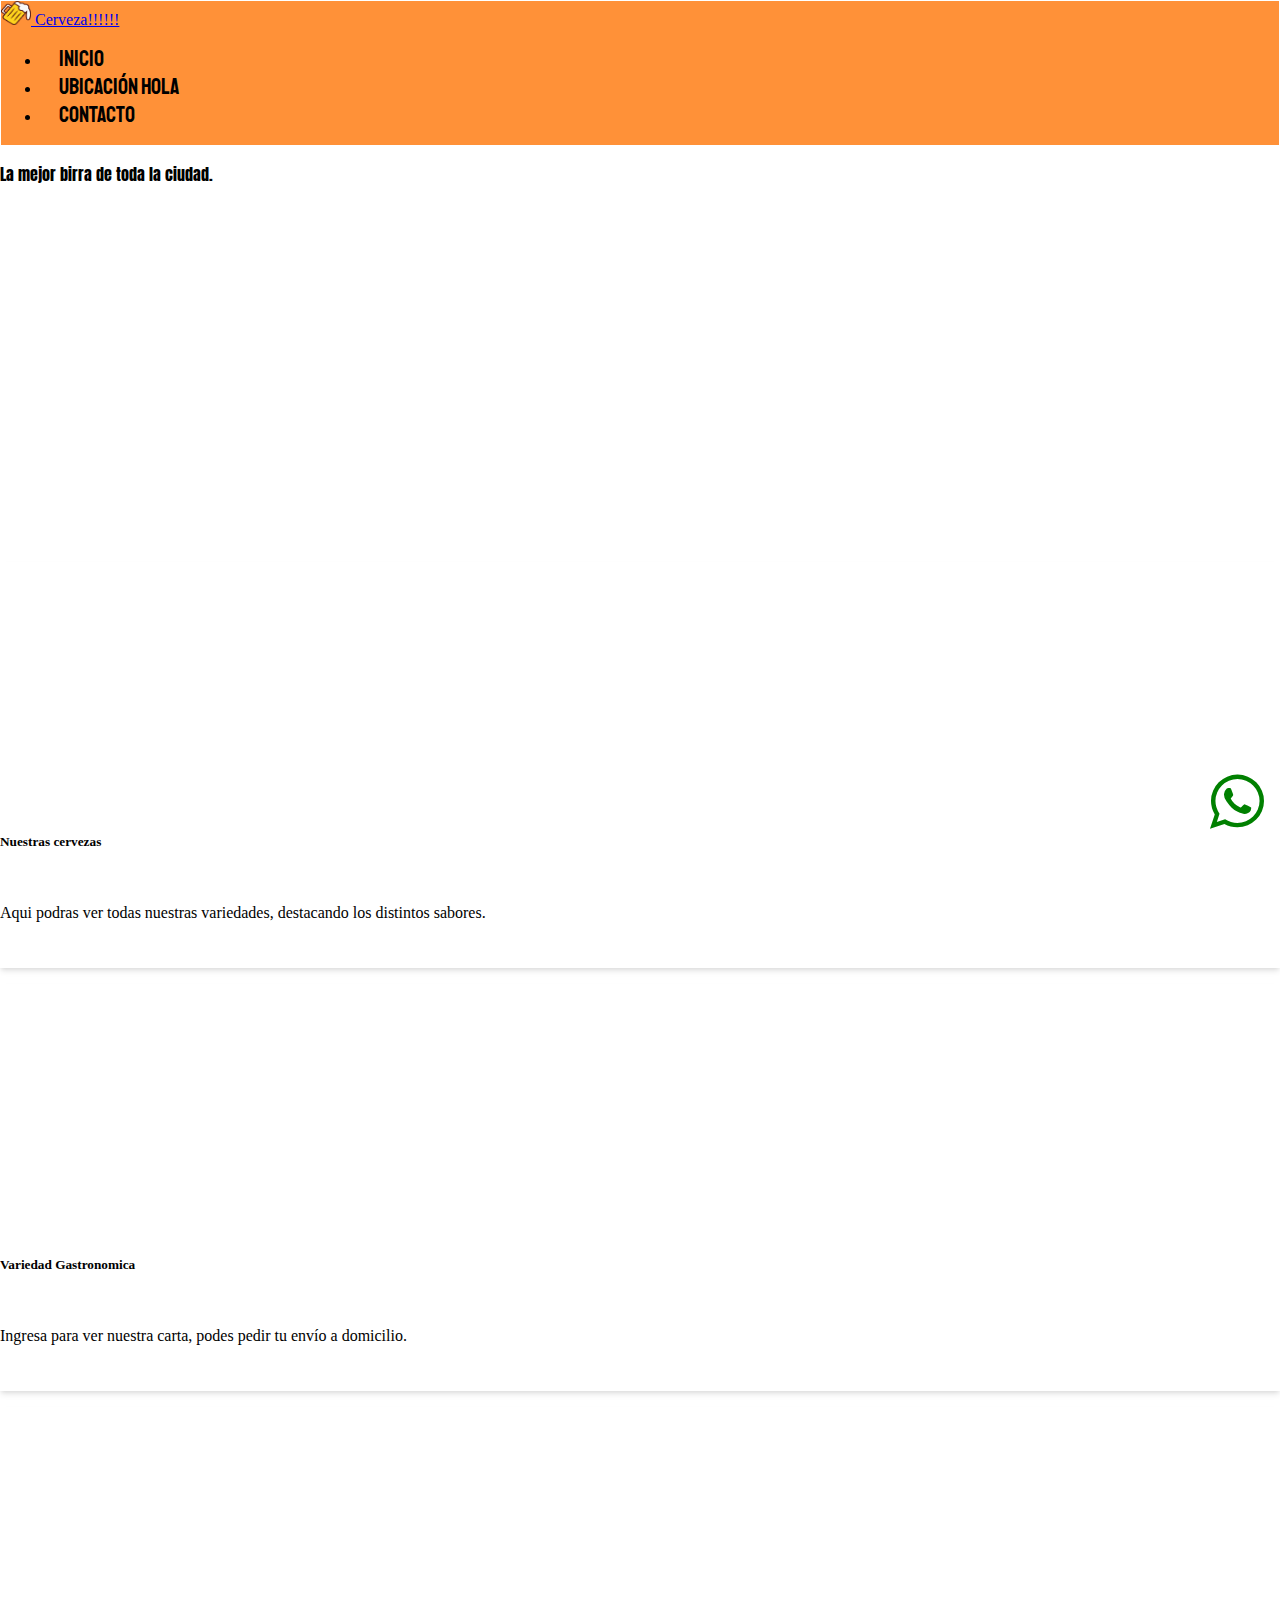
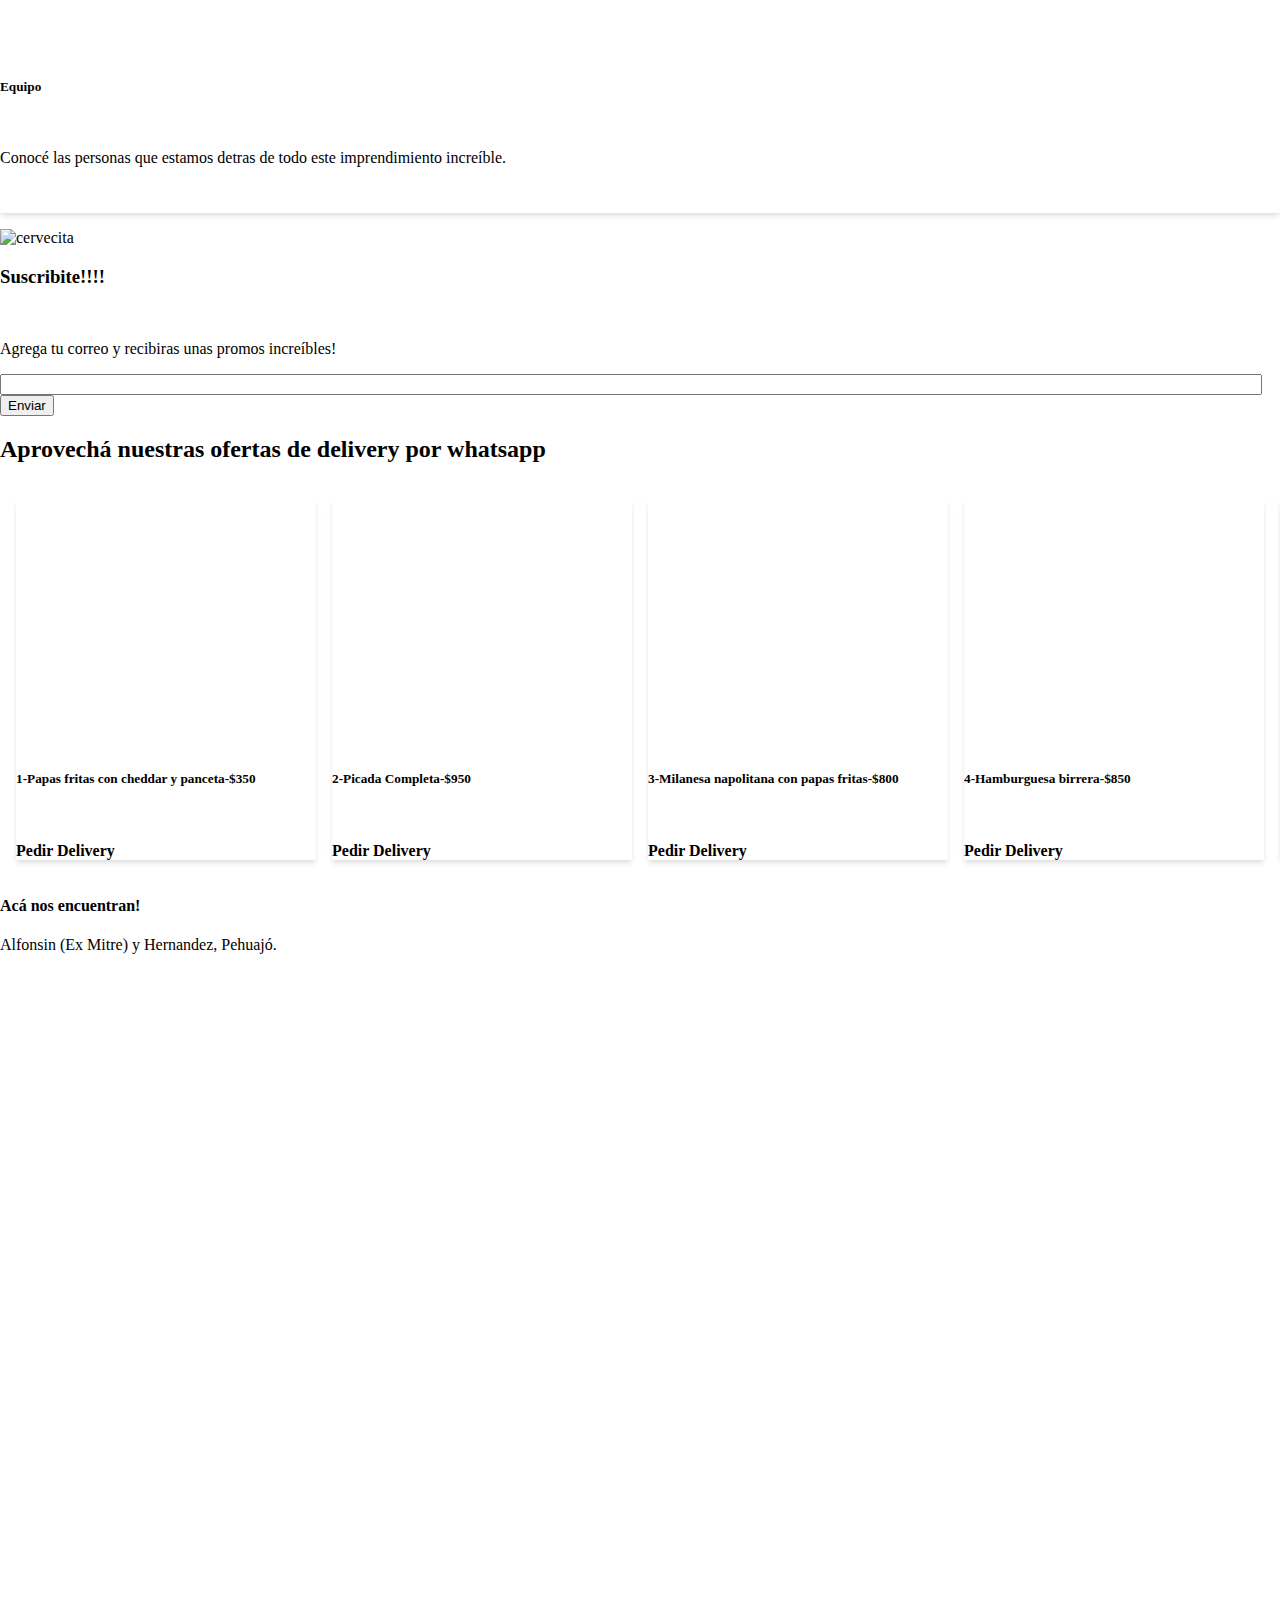
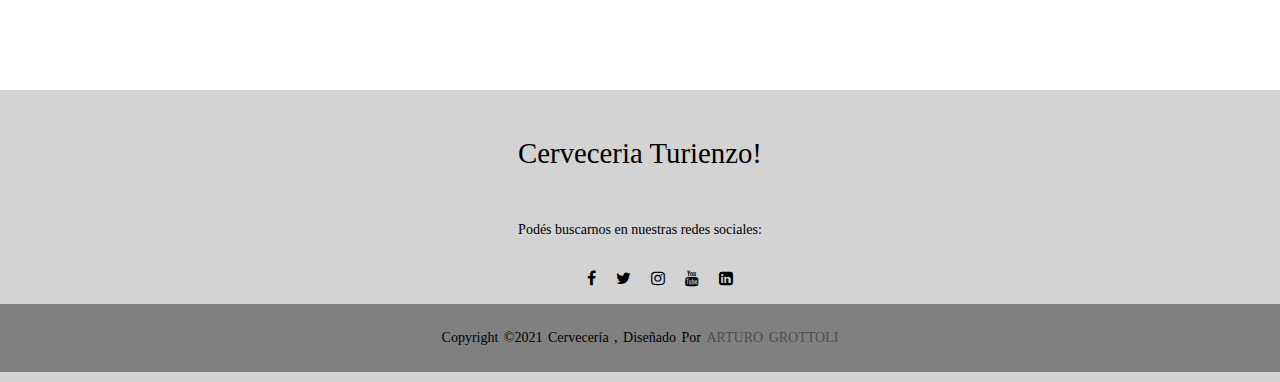
==== commit 2cd0a4e5: "ultima modificacion" ====
--- a/index.html
+++ b/index.html
@@ -37,7 +37,7 @@
           <a class="nav-link" href="/">Inicio</a>
         </li>
         <li class="nav-item">
-          <a class="nav-link" href="#mapa">Ubicación</a>
+          <a class="nav-link" href="#mapa">Ubicación hola</a>
         </li>
         <li class="nav-item">
           <a class="nav-link" href="./contacto/contacto.html">Contacto</a>
